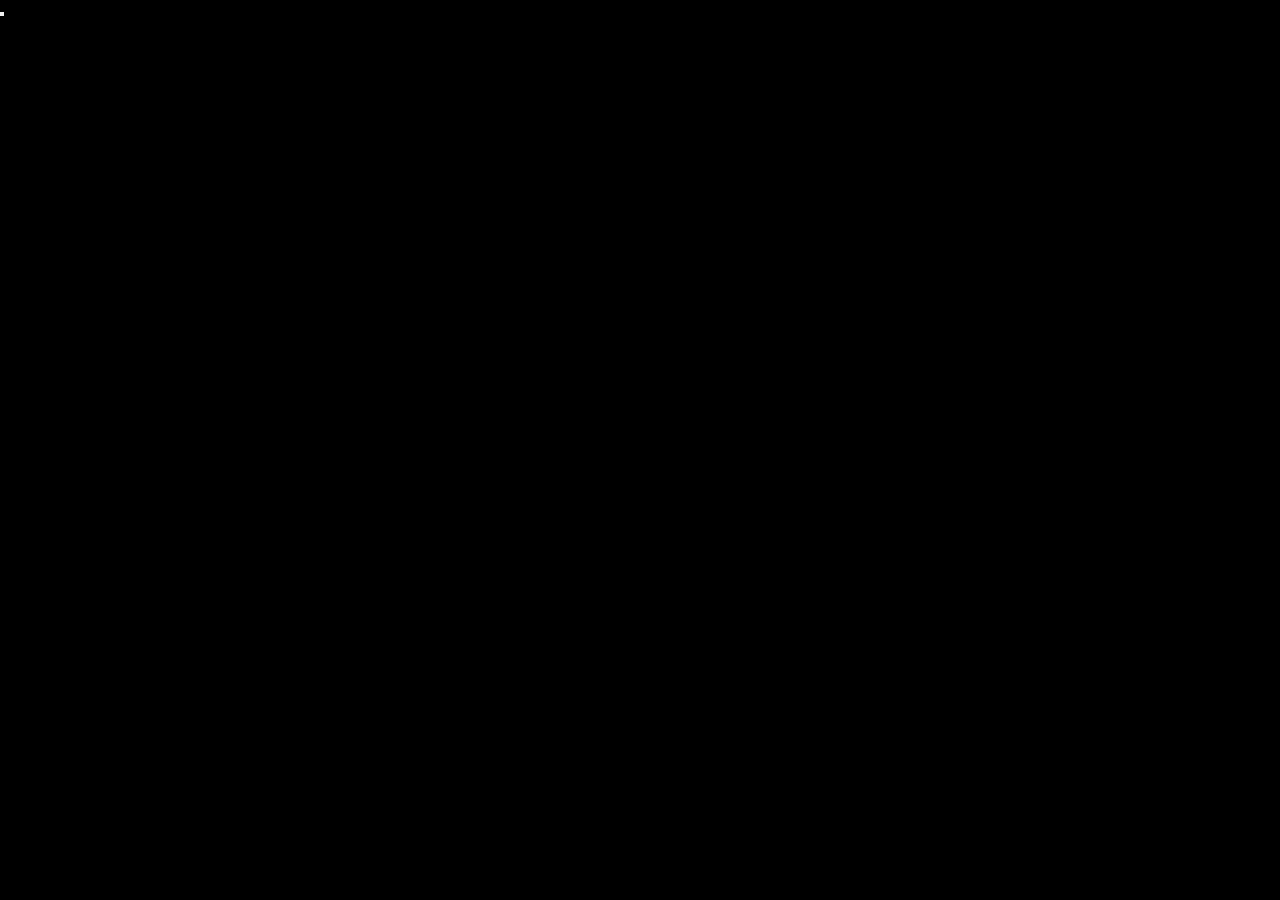
==== mirror_api_server/static/glass/index.html @ 72ecfa8a "Add readme" ====
<!DOCTYPE html>
<html>
  <head>
    <meta charset="UTF-8">
    <title>Glass</title>
    <link rel="stylesheet" type="text/css" href="glass.css">
  </head>
  <body>
    <div id="signin">
      <button class="g-signin"
        data-scope="https://www.googleapis.com/auth/plus.login https://www.googleapis.com/auth/userinfo.email"
        data-clientId="379687573189.apps.googleusercontent.com"
        data-callback="onSignInCallback"
        data-theme="dark"
        data-cookiepolicy="single_host_origin">
      </button>
    </div>
    <div id="signout" style="display: none;">
      
    </div>
    <div id="glass" style="display: none;">
      <div class="card"></div>
      <div class="card"></div>
      <div class="card"></div>
    </div>
    <script src="glass.js"></script>
    <script type="text/javascript">
      (function() {
        var po = document.createElement('script');
        po.type = 'text/javascript'; po.async = true;
        po.src = 'https://plus.google.com/js/client:plusone.js';
        var s = document.getElementsByTagName('script')[0];
        s.parentNode.insertBefore(po, s);
      })();
    </script>
  </body>
</html>
---- mirror_api_server/static/glass/glass.css ----
* {
  -moz-box-sizing: border-box;
  box-sizing: border-box;
  padding: 0;
  margin: 0;
}

body {
  background-color: black;
  width: 100%;
}

.card {
  display: inline-block;
  margin-left: 10px;
  margin-right: 10px;
  width: 640px;
  height: 480px;
  background-color: #333;
}

#glass {
  width: 100%;
  max-width: 100%;
  height: 700px;
  overflow-x: scroll;
  padding-top: 10px;
  white-space: nowrap;
}
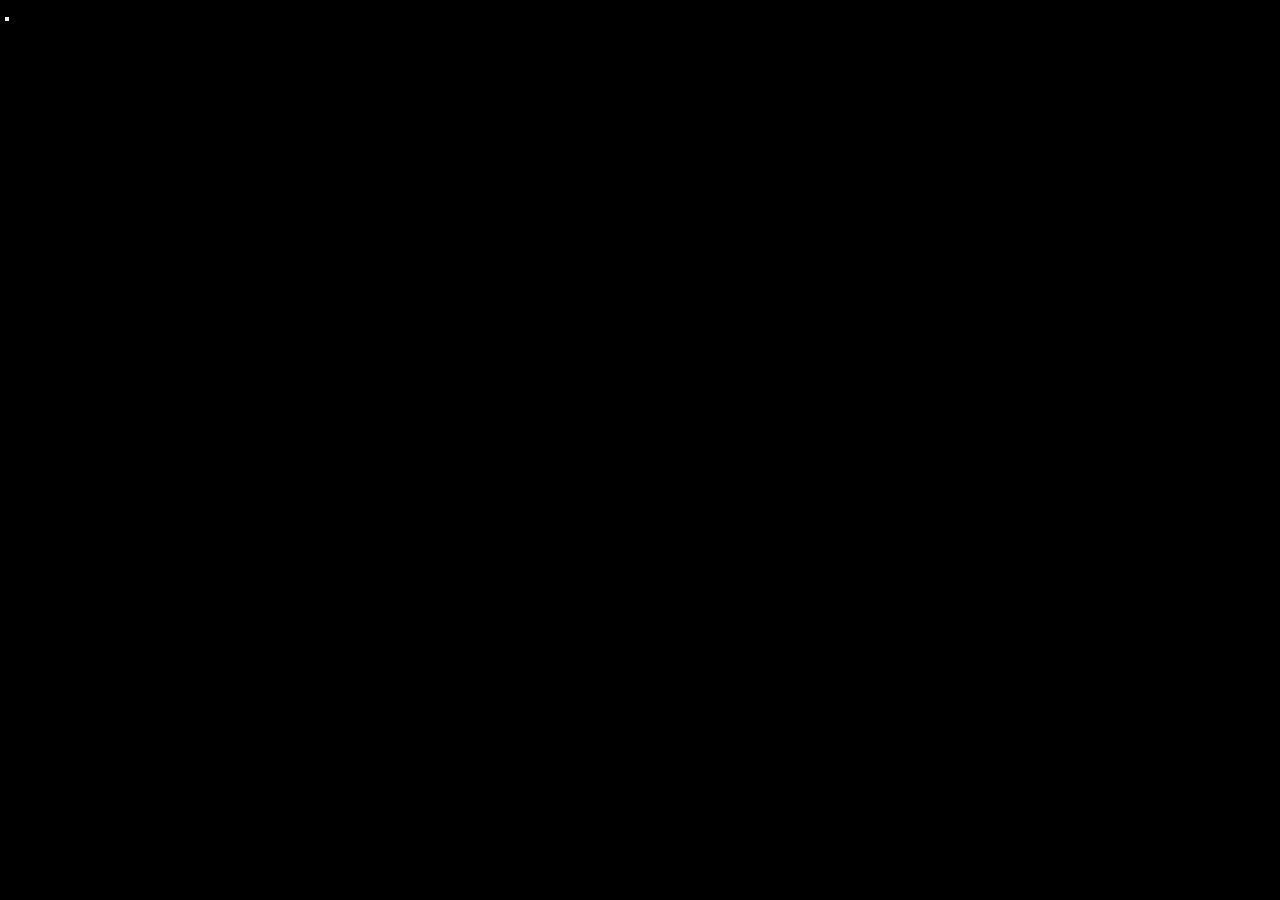
==== commit 1774e1a8: "Implement simple Glass Browser Emulator" ====
--- a/mirror_api_server/static/glass/index.html
+++ b/mirror_api_server/static/glass/index.html
@@ -4,6 +4,7 @@
     <meta charset="UTF-8">
     <title>Glass</title>
     <link rel="stylesheet" type="text/css" href="glass.css">
+    <script src="glass.js"></script>
   </head>
   <body>
     <div id="signin">
@@ -16,14 +17,22 @@
       </button>
     </div>
     <div id="signout" style="display: none;">
-      
+      <button id="signout_button">Sign-out and disconnect</button>
     </div>
     <div id="glass" style="display: none;">
-      <div class="card"></div>
-      <div class="card"></div>
-      <div class="card"></div>
+      <div class="card">
+        <div class="card_text">Hello World!</div>
+        <div class="card_date">Just now</div>
+      </div>
+      <div class="card">
+        <div class="card_text">Test<br>Test</div>
+        <div class="card_date">5 minutes ago</div>
+      </div>
+      <div class="card">
+        <div class="card_text">Test</div>
+        <div class="card_date">13:12</div>
+      </div>
     </div>
-    <script src="glass.js"></script>
     <script type="text/javascript">
       (function() {
         var po = document.createElement('script');
--- a/mirror_api_server/static/glass/glass.css
+++ b/mirror_api_server/static/glass/glass.css
@@ -11,19 +11,60 @@
 }
 
 .card {
+  font-family: Calibri, Candara, Segoe, "Segoe UI", Optima, Arial, sans-serif;
   display: inline-block;
   margin-left: 10px;
   margin-right: 10px;
   width: 640px;
-  height: 480px;
+  height: 400px;
   background-color: #333;
+  position: relative;
+  color: #CCC;
+  padding: 10px;
+  white-space: normal;
+}
+
+.card_text {
+  position: absolute;
+  top: 10px; left: 20px;
+  font-size: 5em;
+}
+
+.card_date {
+  position: absolute;
+  font-size: 2em;
+  bottom: 10px; right: 10px;
+  
+}
+
+#signin, #signout {
+  padding: 5px;
+}
+
+#signout_button {
+  display: inline-block;
+  text-align: left;
+  padding: 5px;
+  cursor: pointer;
+  line-height: 20px;
+  border-radius: 4px;
+  margin-top: 5px;
+  font-family: Arial, sans-serif;
+  font-size: 13px;
+  background: #333;
+  border: 1px solid #999;
+  color: #ccc
 }
 
 #glass {
   width: 100%;
   max-width: 100%;
-  height: 700px;
   overflow-x: scroll;
   padding-top: 10px;
   white-space: nowrap;
-}+}
+
+::-webkit-scrollbar {background: transparent; height: 10px; width: 10px;}
+::-webkit-scrollbar-corner {background: transparent;}
+::-webkit-scrollbar-thumb {background-color: #333; border: solid #333 2px;}
+::-webkit-scrollbar-thumb:hover {background-color: #999; border: solid #999 2px;}
